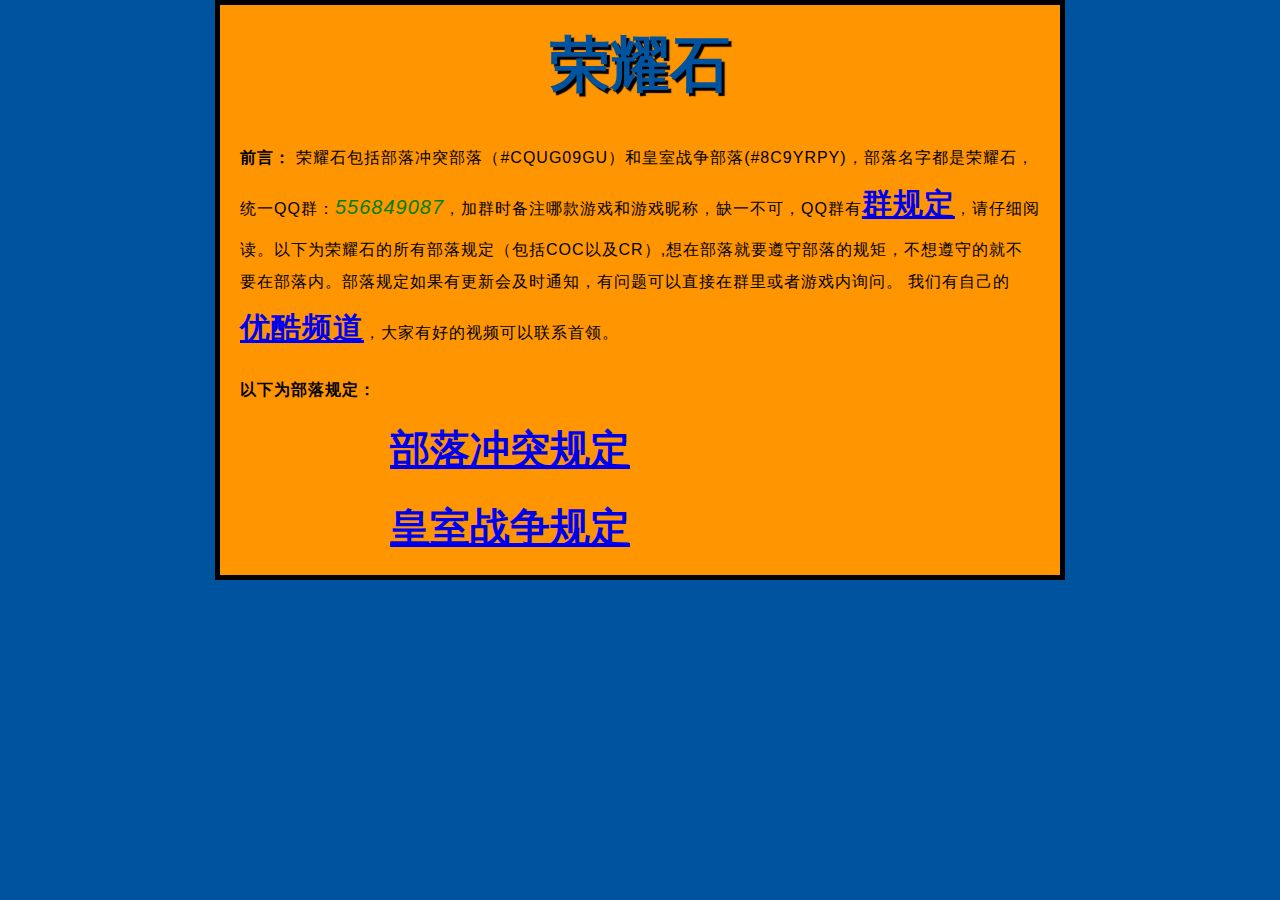
==== Glory-stone/index.html @ cc78ca70 "无更改" ====
﻿<!DOCTYPE html>
<html>

<head>
  <meta charset="utf-8" />
  <meta name="viewport" content="width=device-width" />
  <title>荣耀石首页</title>
  <link rel="icon" href="images/title.png">

  <link href="styles/style.css" rel="stylesheet" type="text/css">
  <script src="scripts/main.js" async> </script>
</head>

<body>

  <h1>荣耀石</h1>
  <p>
      <strong>前言：</strong> 荣耀石包括部落冲突部落（#CQUG09GU）和皇室战争部落(#8C9YRPY)，部落名字都是荣耀石，
      统一QQ群：<em style="font-size:20px; color:green">556849087</em>，加群时备注哪款游戏和游戏昵称，缺一不可，QQ群有<a href="qq-regulations.html" style="font-size:30px;">群规定</a>，请仔细阅读。以下为荣耀石的所有部落规定（包括COC以及CR）,想在部落就要遵守部落的规矩，不想遵守的就不要在部落内。部落规定如果有更新会及时通知，有问题可以直接在群里或者游戏内询问。
      我们有自己的<a href="https://i.youku.com/youlinggong?spm=a2hzp.8244740.0.0" style="font-size:30px;">优酷频道</a>，大家有好的视频可以联系首领。
  </p>
  <p><strong>以下为部落规定：</strong></p>
  <div class="jump">
    <a href="coc-regulations.html" style="font-size:40px;">部落冲突规定</a><br><br>
    <a href="cr-regulations.html" style="font-size:40px;">皇室战争规定</a>
  </div>
  <div id="visit-counts" style="text-align:right">
  
  </div>
</body>

</html>
---- Glory-stone/styles/style.css ----
html {
    /* px 表示 “像素（pixels）”: 基础字号为 10 像素 */
    font-size: 10px; 
    /* Google fonts 输出的 CSS */
    font-family: 'Open Sans', sans-serif; 
    background-color: #00539f;
  }
body{
    width: 800px;
    margin: 0px auto;
    background-color: #ff9500;
    padding: 0px 20px 20px 20px;
    border: 5px solid black;
}
  h1{
      font-size: 60px;
      text-align: center;
      margin: 0;
      padding: 20px 0;
      color: #00539f;
      text-shadow: 3px 3px 1px black
  }
  .title2{
      text-align: center;
      font-size: 30px;
      margin: 0,auto;
      color:#00539f;
      text-shadow: 3px 3px 1px black
  }
  p,li{
      font-size: 16px;
      line-height: 2;
      letter-spacing: 1px;
  }

  img{
      display: block;
      /* margin: 0 auto; */
      width: 800px;
  }
  a{
     font-weight:bold;
     fontsize:15px;
  }

  .jump{
      font-size: 20px;
      margin-top: 0;
      margin-left: 150px;
  }
  a.hover,
  a.active,
  a.focus{
    color:darkred;
    text-decoration:none;
  }
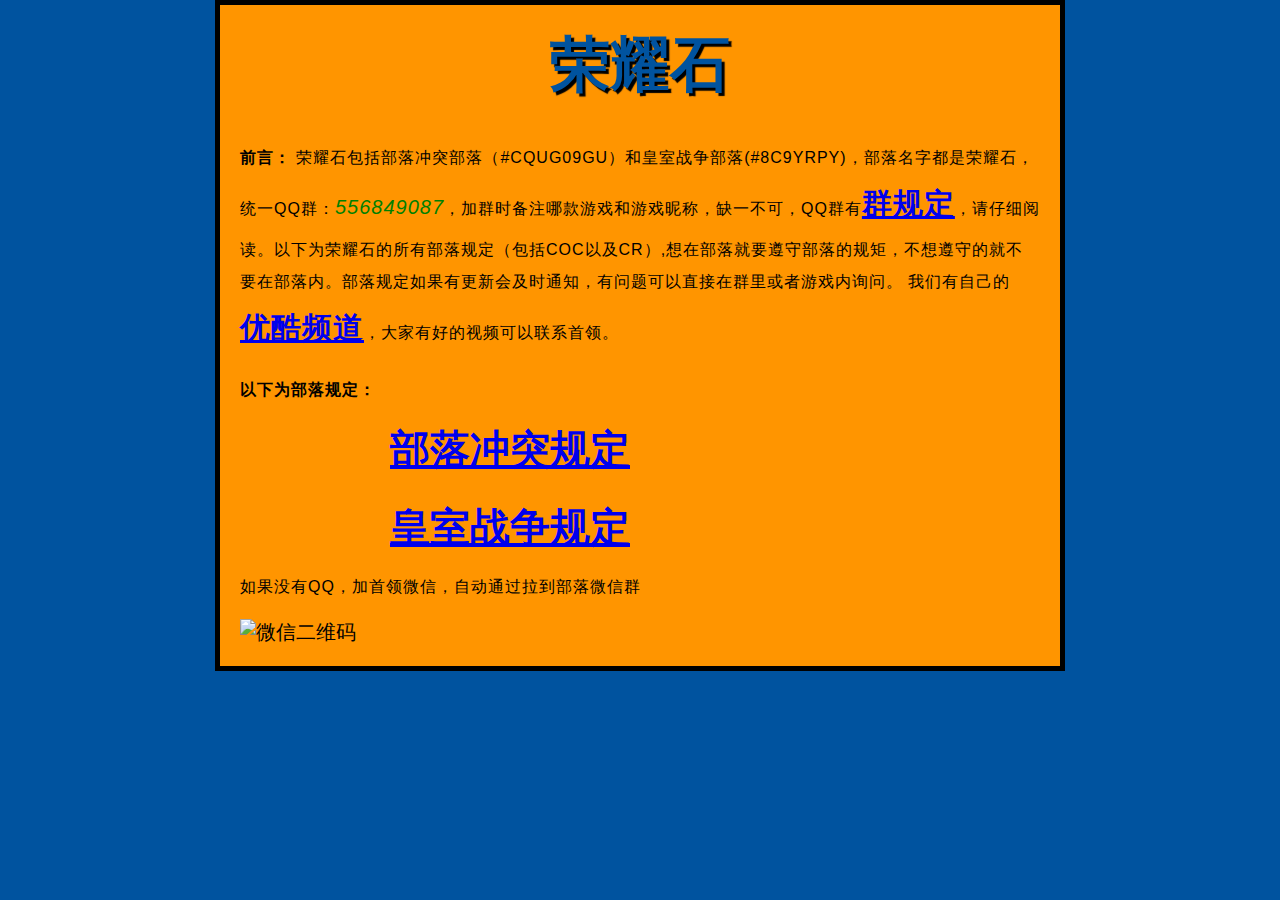
==== commit 4bdfcd43: "1" ====
--- a/Glory-stone/index.html
+++ b/Glory-stone/index.html
@@ -24,6 +24,10 @@
     <a href="coc-regulations.html" style="font-size:40px;">部落冲突规定</a><br><br>
     <a href="cr-regulations.html" style="font-size:40px;">皇室战争规定</a>
   </div>
+  <div >
+      <p>如果没有QQ，加首领微信，自动通过拉到部落微信群</p>
+      <img src="images/WeChat_Code.jpg" alt="微信二维码">
+  </div>
   <div id="visit-counts" style="text-align:right">
   
   </div>
--- a/Glory-stone/styles/style.css
+++ b/Glory-stone/styles/style.css
@@ -1,6 +1,6 @@
 html {
     /* px 表示 “像素（pixels）”: 基础字号为 10 像素 */
-    font-size: 10px; 
+    font-size: 20px; 
     /* Google fonts 输出的 CSS */
     font-family: 'Open Sans', sans-serif; 
     background-color: #00539f;
@@ -48,9 +48,9 @@
       margin-top: 0;
       margin-left: 150px;
   }
-  a.hover,
-  a.active,
-  a.focus{
+  a:hover,
+  a:active,
+  a:focus{
     color:darkred;
     text-decoration:none;
   }
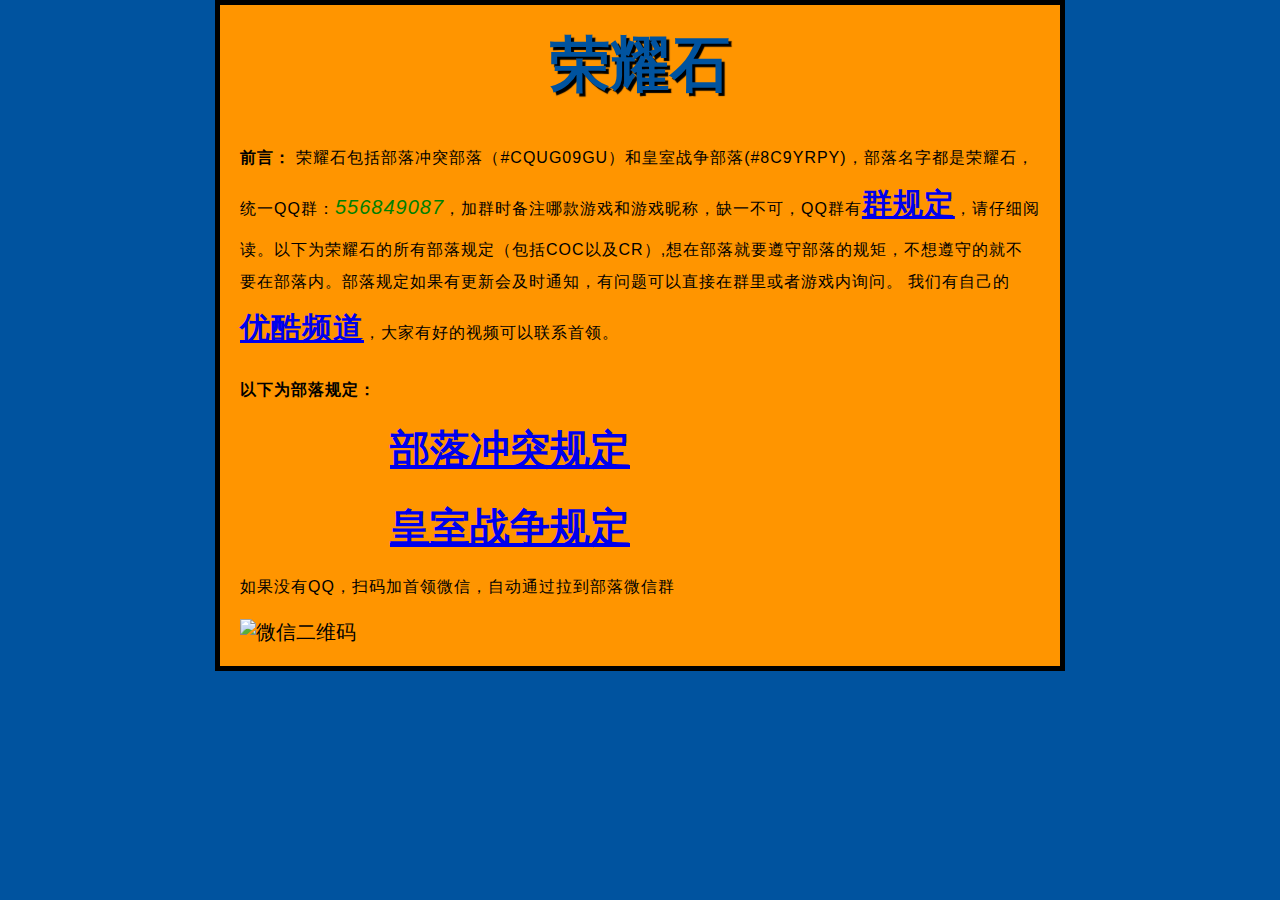
==== commit e6a39d34: "2" ====
--- a/Glory-stone/index.html
+++ b/Glory-stone/index.html
@@ -25,7 +25,7 @@
     <a href="cr-regulations.html" style="font-size:40px;">皇室战争规定</a>
   </div>
   <div >
-      <p>如果没有QQ，加首领微信，自动通过拉到部落微信群</p>
+      <p>如果没有QQ，扫码加首领微信，自动通过拉到部落微信群</p>
       <img src="images/WeChat_Code.jpg" alt="微信二维码">
   </div>
   <div id="visit-counts" style="text-align:right">
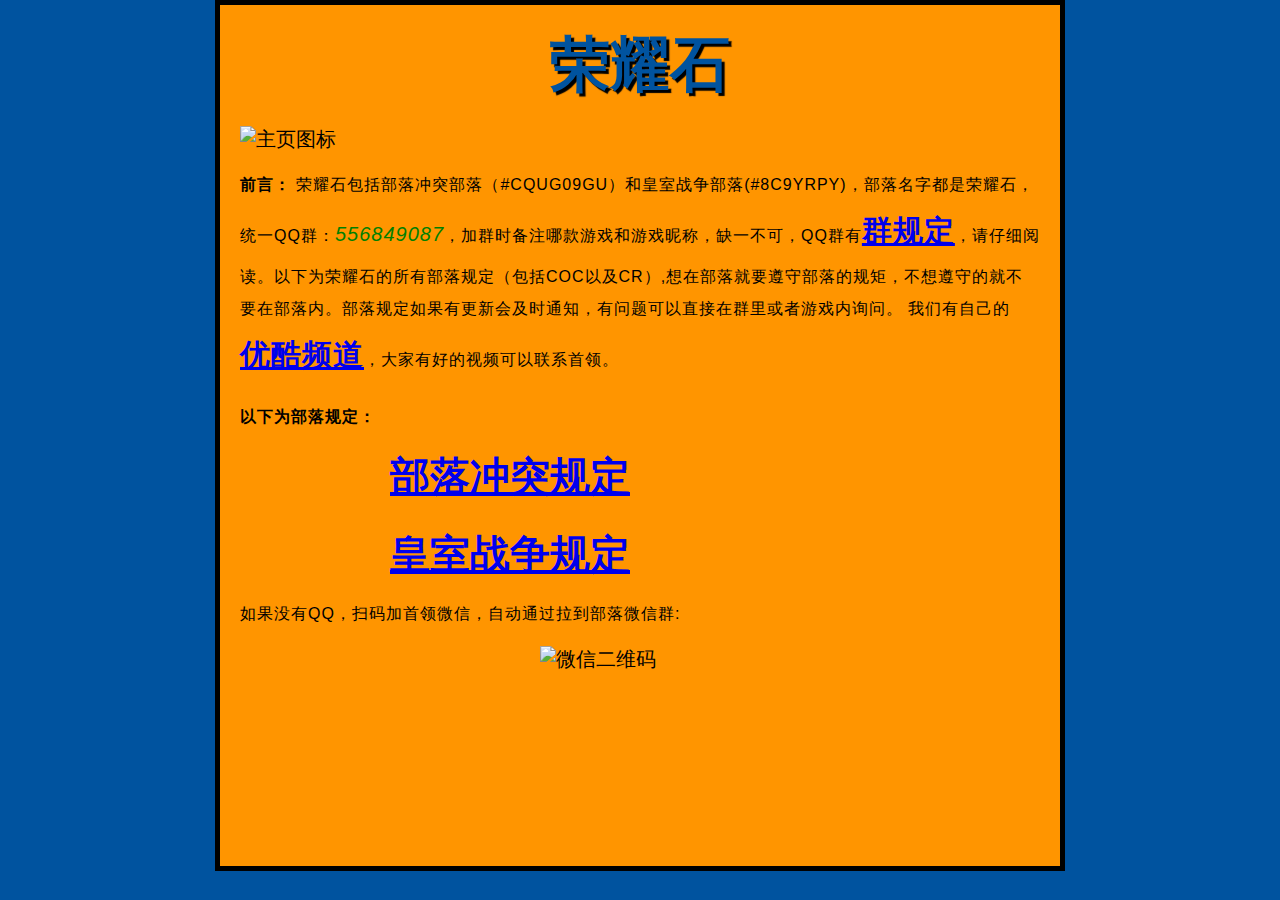
==== commit 6e1c9810: "加图标" ====
--- a/Glory-stone/index.html
+++ b/Glory-stone/index.html
@@ -4,7 +4,7 @@
 <head>
   <meta charset="utf-8" />
   <meta name="viewport" content="width=device-width" />
-  <title>荣耀石首页</title>
+  <title>荣耀石</title>
   <link rel="icon" href="images/title.png">
 
   <link href="styles/style.css" rel="stylesheet" type="text/css">
@@ -12,8 +12,12 @@
 </head>
 
 <body>
+    <header>
+        <h1>荣耀石</h1>
+        <img src="images/supercell" alt="主页图标">
+    </header>
+ 
 
-  <h1>荣耀石</h1>
   <p>
       <strong>前言：</strong> 荣耀石包括部落冲突部落（#CQUG09GU）和皇室战争部落(#8C9YRPY)，部落名字都是荣耀石，
       统一QQ群：<em style="font-size:20px; color:green">556849087</em>，加群时备注哪款游戏和游戏昵称，缺一不可，QQ群有<a href="qq-regulations.html" style="font-size:30px;">群规定</a>，请仔细阅读。以下为荣耀石的所有部落规定（包括COC以及CR）,想在部落就要遵守部落的规矩，不想遵守的就不要在部落内。部落规定如果有更新会及时通知，有问题可以直接在群里或者游戏内询问。
@@ -25,8 +29,8 @@
     <a href="cr-regulations.html" style="font-size:40px;">皇室战争规定</a>
   </div>
   <div >
-      <p>如果没有QQ，扫码加首领微信，自动通过拉到部落微信群</p>
-      <img src="images/WeChat_Code.jpg" alt="微信二维码">
+      <p>如果没有QQ，扫码加首领微信，自动通过拉到部落微信群:</p>
+      <img style="width:200px;height:200px;margin: 0 auto;" src="images/WeChat_Code.jpg "  alt="微信二维码">
   </div>
   <div id="visit-counts" style="text-align:right">
   
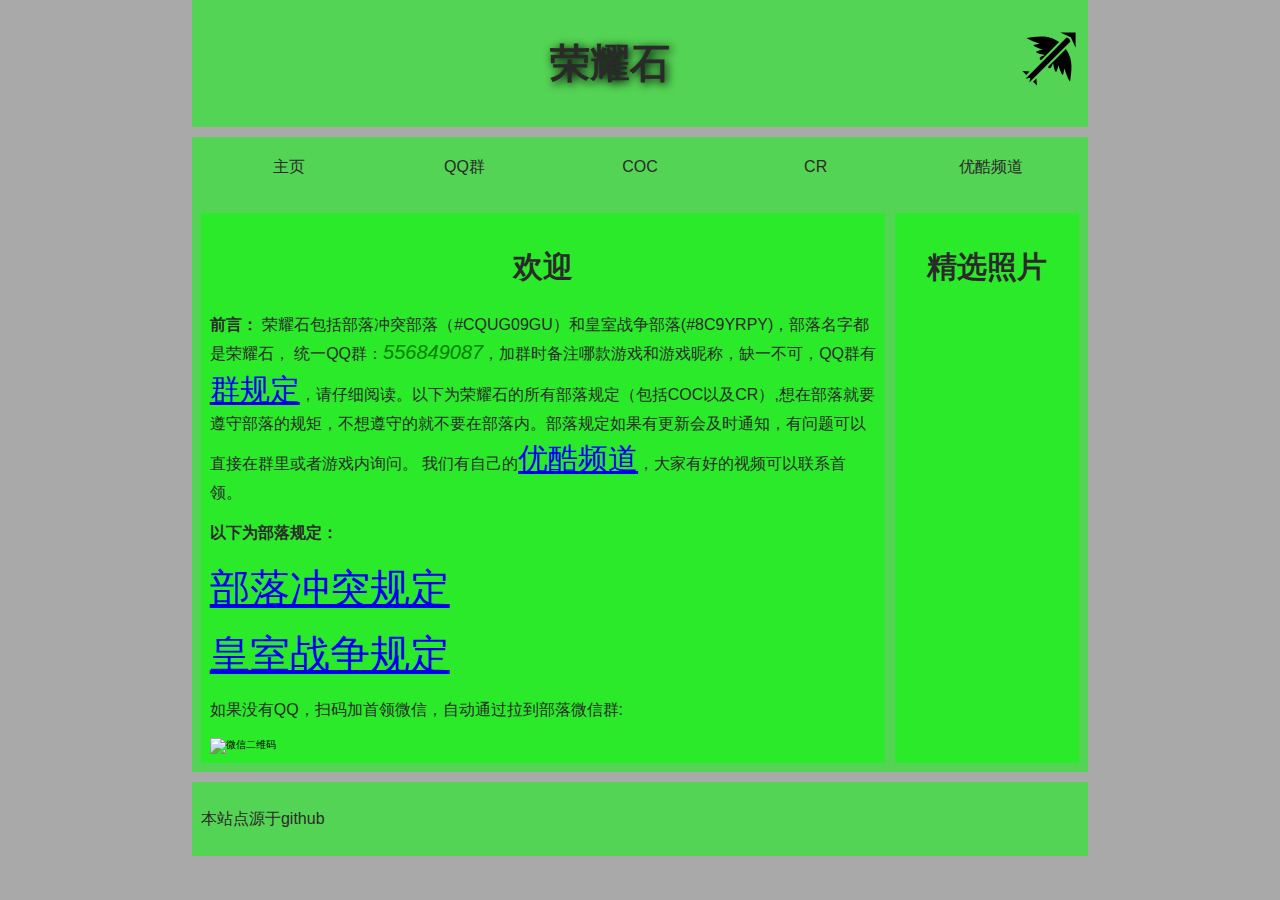
==== commit 0ef542fe: "页面布局参考“观鸟网”" ====
--- a/Glory-stone/index.html
+++ b/Glory-stone/index.html
@@ -2,39 +2,62 @@
 <html>
 
 <head>
-  <meta charset="utf-8" />
-  <meta name="viewport" content="width=device-width" />
-  <title>荣耀石</title>
-  <link rel="icon" href="images/title.png">
+    <meta charset="utf-8" />
+    <meta name="viewport" content="width=device-width" />
+    <title>荣耀石</title>
+    <link rel="icon" href="images/title.png">
 
-  <link href="styles/style.css" rel="stylesheet" type="text/css">
-  <script src="scripts/main.js" async> </script>
+    <link href="styles/style.css" rel="stylesheet" type="text/css">
+   
+    <script src="scripts/main.js" async></script>
 </head>
 
 <body>
     <header>
         <h1>荣耀石</h1>
-        <img src="images/supercell" alt="主页图标">
+        <img src="images/arrow-wings.svg" alt="主页图标">
     </header>
- 
+ <nav>
+     <ul>
+         <li>主页</li>
+         <li>QQ群</li>
+         <li>COC</li>
+         <li>CR</li>
+         <!--<li>阵型分享</li>-->
+         <li>优酷频道</li>
+         <!--<li>部落黑名单</li>-->
+     </ul>
+ </nav>
+    <main>
+        <article>
+            <h2>欢迎</h2>
+            <p>
+                <strong>前言：</strong> 荣耀石包括部落冲突部落（#CQUG09GU）和皇室战争部落(#8C9YRPY)，部落名字都是荣耀石，
+                统一QQ群：<em style="font-size:20px; color:green">556849087</em>，加群时备注哪款游戏和游戏昵称，缺一不可，QQ群有<a href="qq-regulations.html" style="font-size:30px;">群规定</a>，请仔细阅读。以下为荣耀石的所有部落规定（包括COC以及CR）,想在部落就要遵守部落的规矩，不想遵守的就不要在部落内。部落规定如果有更新会及时通知，有问题可以直接在群里或者游戏内询问。
+                我们有自己的<a href="https://i.youku.com/youlinggong?spm=a2hzp.8244740.0.0" style="font-size:30px;">优酷频道</a>，大家有好的视频可以联系首领。
+            </p>
+            <p><strong>以下为部落规定：</strong></p>
+            <div class="jump">
+                <a href="coc-regulations.html" style="font-size:40px;">部落冲突规定</a><br><br>
+                <a href="cr-regulations.html" style="font-size:40px;">皇室战争规定</a>
+            </div>
+            <div>
+                <p>如果没有QQ，扫码加首领微信，自动通过拉到部落微信群:</p>
+                <img style="width:200px;height:200px;margin: 0 auto;" src="images/WeChat_Code.jpg " alt="微信二维码">
+            </div>
+            <div id="visit-counts" style="text-align:right">
 
-  <p>
-      <strong>前言：</strong> 荣耀石包括部落冲突部落（#CQUG09GU）和皇室战争部落(#8C9YRPY)，部落名字都是荣耀石，
-      统一QQ群：<em style="font-size:20px; color:green">556849087</em>，加群时备注哪款游戏和游戏昵称，缺一不可，QQ群有<a href="qq-regulations.html" style="font-size:30px;">群规定</a>，请仔细阅读。以下为荣耀石的所有部落规定（包括COC以及CR）,想在部落就要遵守部落的规矩，不想遵守的就不要在部落内。部落规定如果有更新会及时通知，有问题可以直接在群里或者游戏内询问。
-      我们有自己的<a href="https://i.youku.com/youlinggong?spm=a2hzp.8244740.0.0" style="font-size:30px;">优酷频道</a>，大家有好的视频可以联系首领。
-  </p>
-  <p><strong>以下为部落规定：</strong></p>
-  <div class="jump">
-    <a href="coc-regulations.html" style="font-size:40px;">部落冲突规定</a><br><br>
-    <a href="cr-regulations.html" style="font-size:40px;">皇室战争规定</a>
-  </div>
-  <div >
-      <p>如果没有QQ，扫码加首领微信，自动通过拉到部落微信群:</p>
-      <img style="width:200px;height:200px;margin: 0 auto;" src="images/WeChat_Code.jpg "  alt="微信二维码">
-  </div>
-  <div id="visit-counts" style="text-align:right">
+            </div>
+        </article>
+        <aside>
+            <h2>精选照片</h2>
+            <a href="images/title.png"> </a>
+        </aside>
+    </main>
+ <footer>
+     <p>本站点源于github</p>
+ </footer>
   
-  </div>
 </body>
 
 </html>
--- a/Glory-stone/styles/style.css
+++ b/Glory-stone/styles/style.css
@@ -1,57 +1,138 @@
-html {
-    /* px 表示 “像素（pixels）”: 基础字号为 10 像素 */
-    font-size: 20px; 
-    /* Google fonts 输出的 CSS */
-    font-family: 'Open Sans', sans-serif; 
-    background-color: #00539f;
-  }
-body{
-    width: 800px;
-    margin: 0px auto;
-    background-color: #ff9500;
-    padding: 0px 20px 20px 20px;
-    border: 5px solid black;
-}
-  h1{
-      font-size: 60px;
-      text-align: center;
-      margin: 0;
-      padding: 20px 0;
-      color: #00539f;
-      text-shadow: 3px 3px 1px black
-  }
-  .title2{
-      text-align: center;
-      font-size: 30px;
-      margin: 0,auto;
-      color:#00539f;
-      text-shadow: 3px 3px 1px black
-  }
-  p,li{
-      font-size: 16px;
-      line-height: 2;
-      letter-spacing: 1px;
-  }
-
-  img{
-      display: block;
-      /* margin: 0 auto; */
-      width: 800px;
-  }
-  a{
-     font-weight:bold;
-     fontsize:15px;
-  }
-
-  .jump{
-      font-size: 20px;
-      margin-top: 0;
-      margin-left: 150px;
-  }
-  a:hover,
-  a:active,
-  a:focus{
-    color:darkred;
-    text-decoration:none;
-  }
-
+/* || General setup */
+
+html, body {
+  margin: 0;
+  padding: 0;
+}
+
+html {
+  font-size: 10px;
+  background-color: #a9a9a9;
+}
+
+body {
+  width: 70%;
+  min-width: 800px;
+  margin: 0 auto;
+}
+
+/* || typography */
+
+h1, h2, h3 {
+  font-family: 'Cinzel Decorative', cursive;
+  color: #2a2a2a;
+}
+
+p, input, li {
+  font-family: 'Roboto Condensed', sans-serif;
+  color: #2a2a2a;
+}
+
+h1 {
+  font-size: 4rem;
+  text-align: center;
+  text-shadow: 2px 2px 10px black;
+}
+
+h2 {
+  font-size: 3rem;
+  text-align: center;
+}
+
+h3 {
+  font-size: 2.2rem;
+}
+
+p, li {
+  font-size: 1.6rem;
+  line-height: 1.5;
+}
+
+/* || header layout */
+
+header {
+  margin-bottom: 10px;
+  display: flex;
+  flex-flow: row wrap;
+}
+
+body > * {
+  background-color: red;
+  padding: 1%;
+}
+
+main, header, nav, article, aside, footer, section {
+  background-color: rgba(0,255,0,0.5);
+  padding: 1%;
+}
+
+h1 {
+  flex: 5;
+  text-transform: uppercase;
+}
+
+header img {
+  display: block;
+  height: 60px;
+  padding-top: 20.15px;
+}
+
+nav {
+  height: 50px;
+  flex: 100%;
+  display: flex;
+}
+
+nav ul {
+  padding: 0;
+  list-style-type: none;
+  flex: 2;
+  display: flex;
+}
+
+nav li {
+  display: inline;
+  text-align: center;
+  flex: 1;
+}
+
+nav a, nav span {
+  display: inline-block;
+  font-size: 2rem;
+  height: 3rem;
+  line-height: 1.7;
+  text-transform: uppercase;
+  text-decoration: none;
+  color: black;
+
+}
+
+/* || main layout */
+
+main {
+  display: flex;
+}
+
+article, section {
+  flex: 4;
+}
+
+aside {
+  flex: 1;
+  margin-left: 10px;
+  padding: 1%;
+}
+
+aside a {
+  display: block;
+  float: left;
+  width: 50%;
+}
+
+aside img {
+  max-width: 100%;
+}
+
+footer {
+  margin-top: 10px;
+}
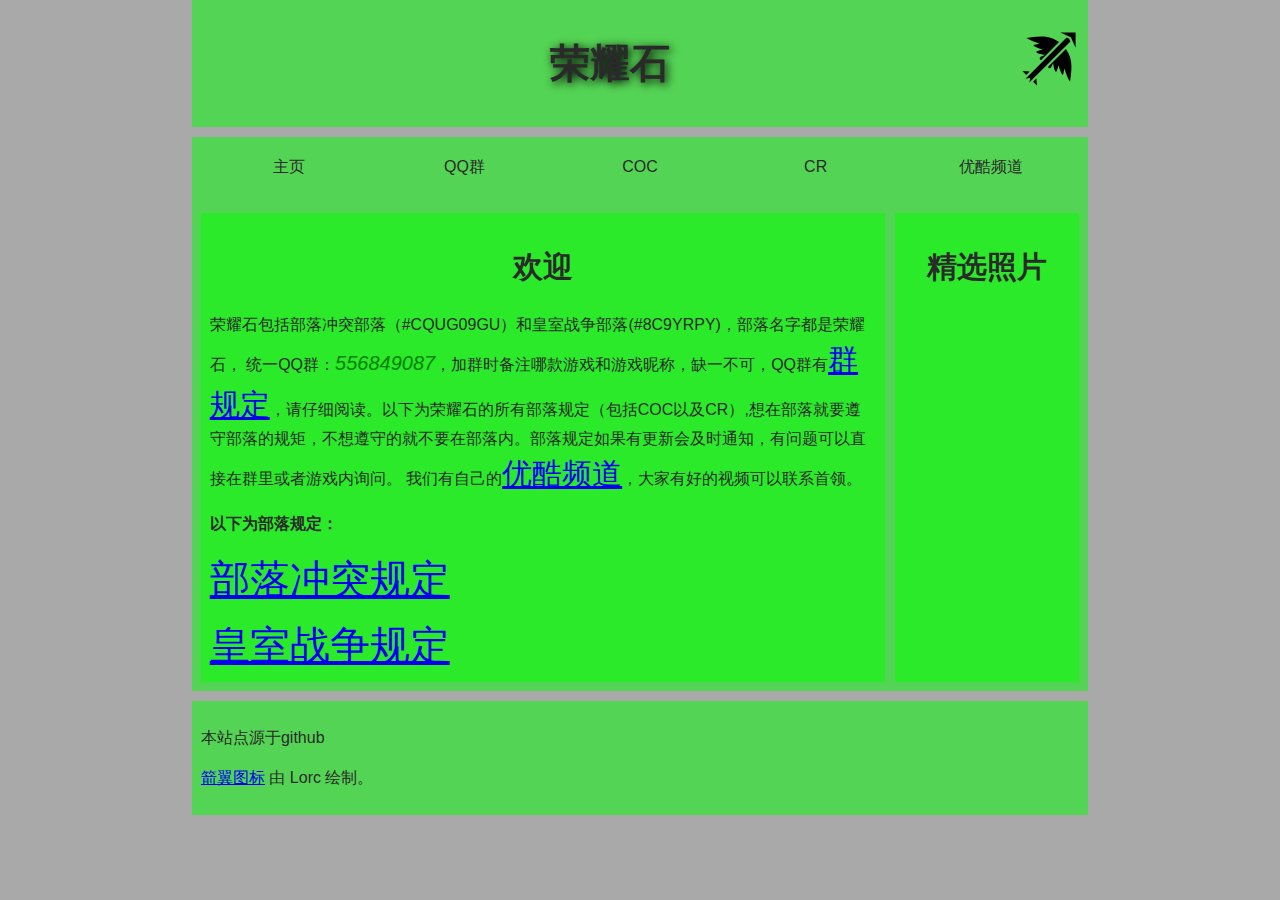
==== commit d949b64b: "Update index.html" ====
--- a/Glory-stone/index.html
+++ b/Glory-stone/index.html
@@ -32,7 +32,7 @@
         <article>
             <h2>欢迎</h2>
             <p>
-                <strong>前言：</strong> 荣耀石包括部落冲突部落（#CQUG09GU）和皇室战争部落(#8C9YRPY)，部落名字都是荣耀石，
+                荣耀石包括部落冲突部落（#CQUG09GU）和皇室战争部落(#8C9YRPY)，部落名字都是荣耀石，
                 统一QQ群：<em style="font-size:20px; color:green">556849087</em>，加群时备注哪款游戏和游戏昵称，缺一不可，QQ群有<a href="qq-regulations.html" style="font-size:30px;">群规定</a>，请仔细阅读。以下为荣耀石的所有部落规定（包括COC以及CR）,想在部落就要遵守部落的规矩，不想遵守的就不要在部落内。部落规定如果有更新会及时通知，有问题可以直接在群里或者游戏内询问。
                 我们有自己的<a href="https://i.youku.com/youlinggong?spm=a2hzp.8244740.0.0" style="font-size:30px;">优酷频道</a>，大家有好的视频可以联系首领。
             </p>
@@ -41,12 +41,7 @@
                 <a href="coc-regulations.html" style="font-size:40px;">部落冲突规定</a><br><br>
                 <a href="cr-regulations.html" style="font-size:40px;">皇室战争规定</a>
             </div>
-            <div>
-                <p>如果没有QQ，扫码加首领微信，自动通过拉到部落微信群:</p>
-                <img style="width:200px;height:200px;margin: 0 auto;" src="images/WeChat_Code.jpg " alt="微信二维码">
-            </div>
             <div id="visit-counts" style="text-align:right">
-
             </div>
         </article>
         <aside>
@@ -54,9 +49,10 @@
             <a href="images/title.png"> </a>
         </aside>
     </main>
- <footer>
-     <p>本站点源于github</p>
- </footer>
+    <footer>
+        <p>本站点源于github</p>
+        <p><a href="https://game-icons.net/1x1/delapouite/arrow-wings.html">箭翼图标</a> 由 Lorc 绘制。</p>
+    </footer>
   
 </body>
 
--- a/Glory-stone/styles/style.css
+++ b/Glory-stone/styles/style.css
@@ -57,7 +57,7 @@
 }
 
 body > * {
-  background-color: red;
+  background-color:  rgba(191,182,63,0.8);
   padding: 1%;
 }
 
